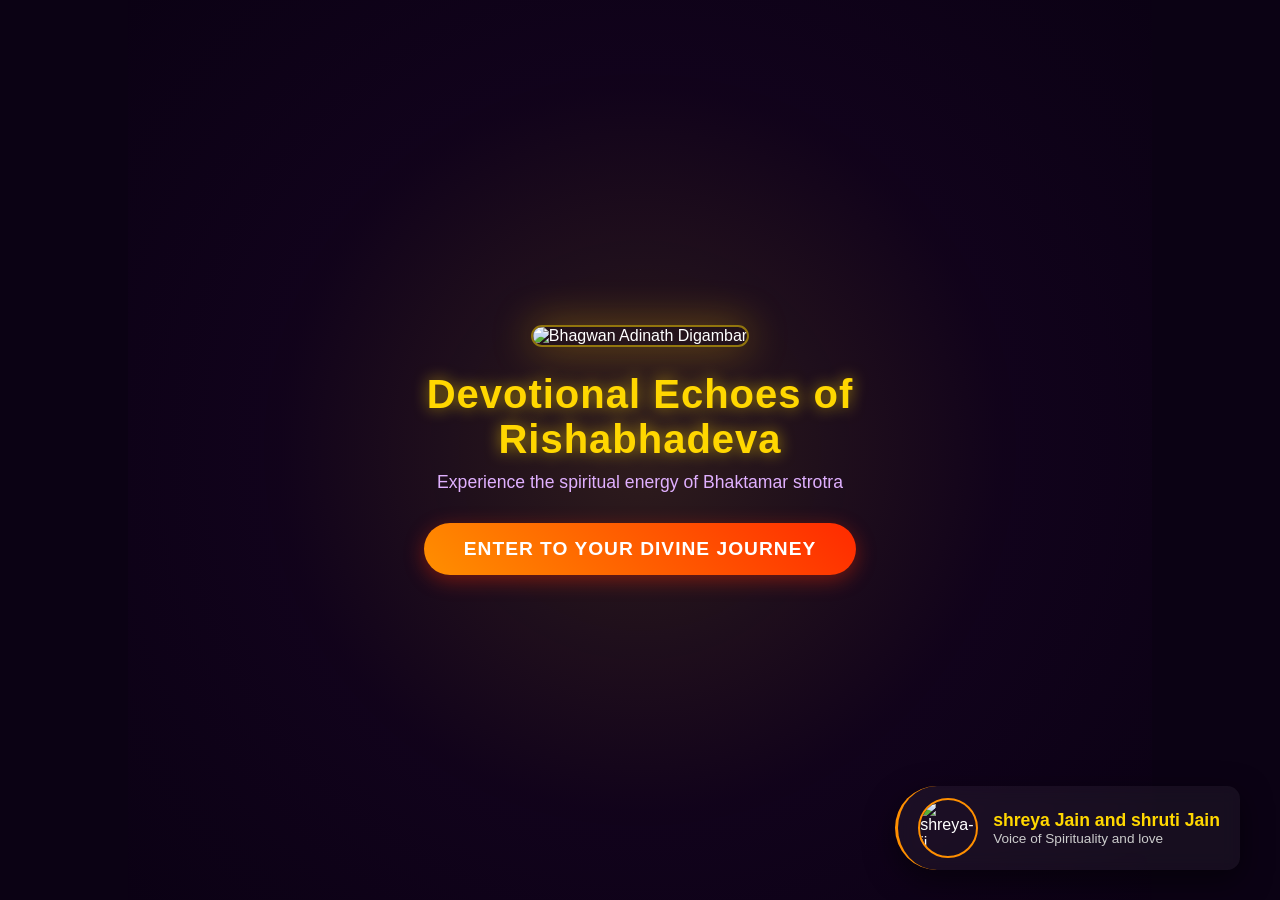
==== index.html @ f6f07a3b "Add files via upload" ====
<!DOCTYPE html>
<html lang="en">
<head>
    <meta charset="UTF-8">
    <meta name="viewport" content="width=device-width, initial-scale=1.0">
    <title>Bhaktamar Stotra - Divine Singing Journey</title>
    <link rel="stylesheet" href="style.css">
</head>
<body>

    <!-- Background Aura Graphic -->
    <div class="divine-aura"></div>

    <!-- MAIN HOME SCREEN -->
    <section id="home-screen" class="screen active">
        <div class="main-frame animate-fade-in">
            <!-- Replace with actual Adinath Bhagwan image path -->
            <img src="https://i.ibb.co/xtg3bqwj/aadi.jpg" alt="Bhagwan Adinath Digambar" class="god-image">
            <h1 class="divine-line">Devotional Echoes of Rishabhadeva</h1>
            <p class="sub-line">Experience the spiritual energy of Bhaktamar strotra </p>
            <button id="start-btn" class="glow-button">Enter to your Divine Journey</button>
        </div>

        <!-- shreya ji Profile (Bottom Right) -->
        <div class="singer-profile">
            <!-- Replace with your friend's photo path -->
            <img src="https://i.ibb.co/XZy520th/shreya-ji.jpg" alt="shreya-ji" class="singer-photo">
            <div class="singer-info">
                <h3>shreya Jain and shruti Jain</h3>
                <p>Voice of Spirituality and love </p>
            </div>
        </div>
    </section>

    <!-- VIDEO PLAYER SCREEN -->
    <section id="video-screen" class="screen">
        <div class="video-container">
            <div class="verse-indicator">Verse <span id="current-verse-num">1</span> / <span id="total-verse-num">48</span></div>
            
            <!-- Video source is set dynamically by script.js (loadVerse), so no src is needed here -->
            <video id="stotra-video" controls></video>
            
            <div class="video-controls">
                <button id="prev-btn" class="nav-button">← Previous Verse</button>
                <button id="next-btn" class="nav-button">Next Verse →</button>
            </div>
            
            <button id="home-btn" class="back-home-btn">Back to Main Frame</button>
        </div>
    </section>

    <script src="script.js"></script>
</body>
</html>
---- style.css ----
/* Reset and Base Styles */
* {
    margin: 0;
    padding: 0;
    box-sizing: border-box;
}

body {
    background-color: #0b0214; /* Deep spiritual dark purple/black */
    color: #fff;
    font-family: 'Segoe UI', Tahoma, Geneva, Verdana, sans-serif;
    overflow: hidden;
    height: 100vh;
}

/* Cosmic Divine Aura Background Effect */
.divine-aura {
    position: fixed;
    top: 50%;
    left: 50%;
    transform: translate(-50%, -50%);
    width: 80vw;
    height: 80vw;
    background: radial-gradient(circle, rgba(255,183,77,0.15) 0%, rgba(142,36,170,0.05) 50%, transparent 100%);
    z-index: 1;
    pointer-events: none;
    animation: pulseAura 8s infinite alternate;
}

@keyframes pulseAura {
    0% { transform: translate(-50%, -50%) scale(0.9); opacity: 0.7; }
    100% { transform: translate(-50%, -50%) scale(1.1); opacity: 1; }
}

/* Screen Management */
.screen {
    position: absolute;
    top: 0;
    left: 0;
    width: 100%;
    height: 100%;
    opacity: 0;
    pointer-events: none;
    transition: opacity 1s ease-in-out, transform 1s ease-in-out;
    display: flex;
    justify-content: center;
    align-items: center;
    z-index: 2;
}

.screen.active {
    opacity: 1;
    pointer-events: auto;
}

/* Home Screen Graphics */
.main-frame {
    text-align: center;
    max-width: 600px;
    z-index: 3;
}

/* This class was already used in the HTML but had no rule - added it here */
.animate-fade-in {
    animation: fadeIn 1.5s ease-out;
}

@keyframes fadeIn {
    from { opacity: 0; transform: translateY(15px); }
    to { opacity: 1; transform: translateY(0); }
}

.god-image {
    width: 280px;
    height: 380px;
    object-fit: cover;
    border-radius: 15px;
    box-shadow: 0 0 40px rgba(255, 193, 7, 0.4);
    border: 2px solid rgba(255, 215, 0, 0.5);
    animation: floatImage 4s ease-in-out infinite;
}

@keyframes floatImage {
    0%, 100% { transform: translateY(0); box-shadow: 0 0 40px rgba(255, 193, 7, 0.4); }
    50% { transform: translateY(-15px); box-shadow: 0 0 60px rgba(255, 193, 7, 0.7); }
}

.divine-line {
    font-size: 2.5rem;
    margin-top: 25px;
    color: #ffd700;
    text-shadow: 0 0 15px rgba(255, 215, 0, 0.6);
    letter-spacing: 1px;
}

.sub-line {
    font-size: 1.1rem;
    color: #e0b0ff;
    margin-top: 10px;
    margin-bottom: 30px;
}

/* Cinematic Glow Button */
.glow-button {
    padding: 15px 40px;
    font-size: 1.2rem;
    color: #fff;
    background: linear-gradient(45deg, #ff8f00, #ff2a00);
    border: none;
    border-radius: 50px;
    cursor: pointer;
    box-shadow: 0 5px 20px rgba(255, 42, 0, 0.4);
    transition: all 0.3s ease;
    font-weight: bold;
    text-transform: uppercase;
    letter-spacing: 1px;
}

.glow-button:hover {
    transform: scale(1.08);
    box-shadow: 0 0 35px rgba(255, 143, 0, 0.8);
}

/* Singer Profile (Bottom Right) */
.singer-profile {
    position: absolute;
    bottom: 30px;
    right: 40px;
    display: flex;
    align-items: center;
    background: rgba(255, 255, 255, 0.05);
    padding: 12px 20px;
    border-radius: 50px 15px 15px 50px;
    border-left: 3px solid #ff8f00;
    backdrop-filter: blur(10px);
    box-shadow: 0 10px 30px rgba(0,0,0,0.5);
    animation: slideUp 1.2s ease-out;
}

.singer-photo {
    width: 60px;
    height: 60px;
    border-radius: 50%;
    object-fit: cover;
    margin-right: 15px;
    border: 2px solid #ff8f00;
}

.singer-info h3 {
    color: #ffd700;
    font-size: 1.1rem;
}

.singer-info p {
    color: #ccc;
    font-size: 0.85rem;
}

/* Video Screen Graphics */
.video-container {
    width: 80%;
    max-width: 850px;
    text-align: center;
    background: rgba(15, 5, 25, 0.7);
    padding: 30px;
    border-radius: 20px;
    border: 1px solid rgba(255, 215, 0, 0.2);
    backdrop-filter: blur(15px);
    box-shadow: 0 20px 50px rgba(0,0,0,0.7);
    transform: scale(0.9);
    transition: transform 0.8s ease;
}

#video-screen.active .video-container {
    transform: scale(1);
}

.verse-indicator {
    font-size: 1.5rem;
    color: #ffd700;
    margin-bottom: 20px;
    text-shadow: 0 0 10px rgba(255,215,0,0.4);
    font-weight: bold;
}

video {
    width: 100%;
    border-radius: 10px;
    box-shadow: 0 0 30px rgba(0,0,0,0.8);
    border: 1px solid rgba(255,255,255,0.1);
}

.video-controls {
    margin-top: 25px;
    display: flex;
    justify-content: space-between;
}

.nav-button {
    padding: 12px 25px;
    background: rgba(255, 255, 255, 0.1);
    color: #fff;
    border: 1px solid rgba(255,255,255,0.2);
    border-radius: 5px;
    cursor: pointer;
    transition: all 0.3s ease;
}

.nav-button:hover {
    background: #ff8f00;
    border-color: #ff8f00;
    box-shadow: 0 0 15px rgba(255,143,0,0.5);
}

.back-home-btn {
    margin-top: 20px;
    background: transparent;
    color: #e0b0ff;
    border: none;
    cursor: pointer;
    text-decoration: underline;
    font-size: 0.9rem;
}

/* Animations */
@keyframes slideUp {
    from { transform: translateY(50px); opacity: 0; }
    to { transform: translateY(0); opacity: 1; }
}
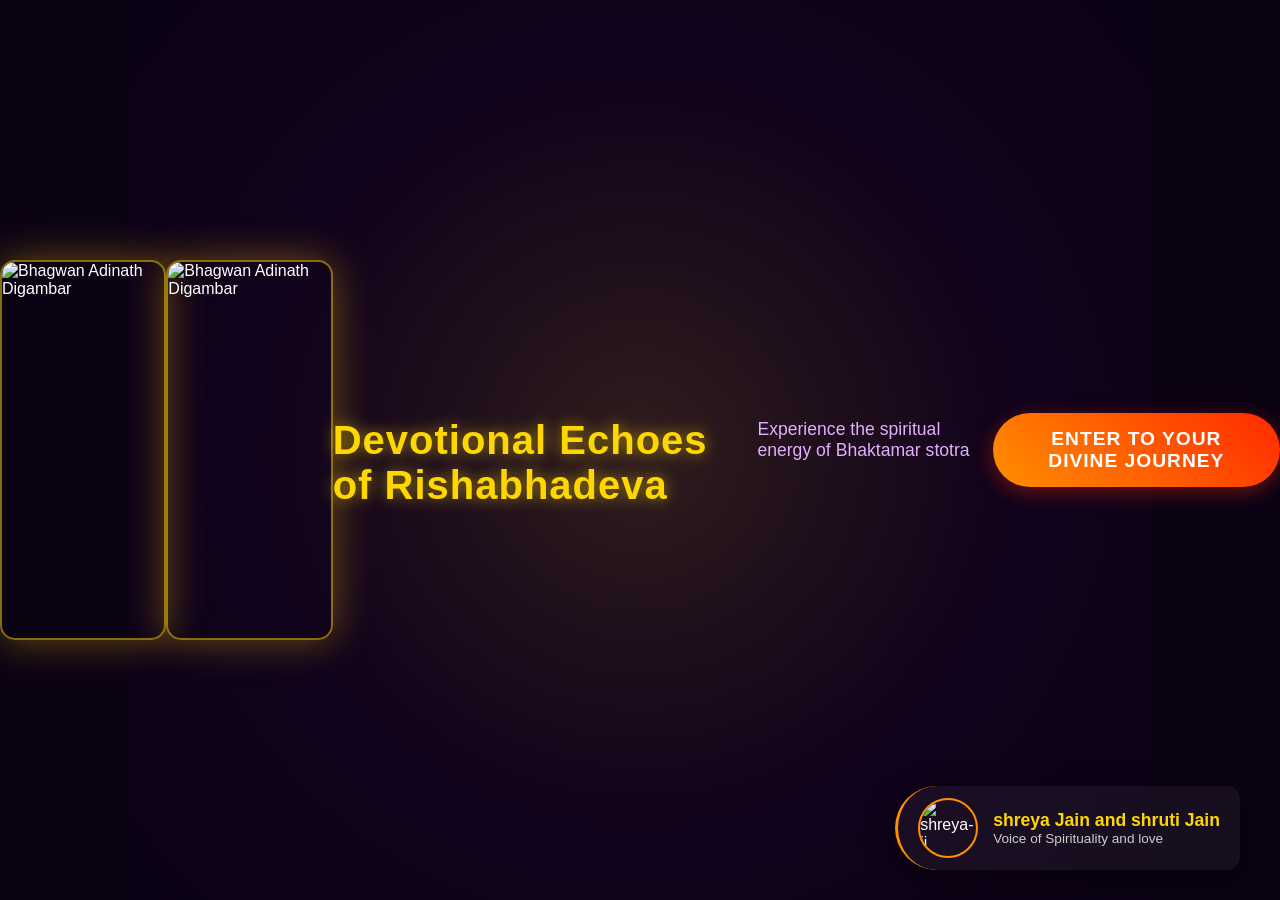
==== commit a25a85c0: "Update index.html" ====
--- a/index.html
+++ b/index.html
@@ -5,6 +5,8 @@
     <meta name="viewport" content="width=device-width, initial-scale=1.0">
     <title>Bhaktamar Stotra - Divine Singing Journey</title>
     <link rel="stylesheet" href="style.css">
+    <link rel="stylesheet" href="https://cloudflare.com" />
+
 </head>
 <body>
 
@@ -13,11 +15,11 @@
 
     <!-- MAIN HOME SCREEN -->
     <section id="home-screen" class="screen active">
-        <div class="main-frame animate-fade-in">
+        <img src="https://ibb.co" alt="Bhagwan Adinath Digambar" class="god-image animate__animated animate__fadeIn">
             <!-- Replace with actual Adinath Bhagwan image path -->
             <img src="https://i.ibb.co/xtg3bqwj/aadi.jpg" alt="Bhagwan Adinath Digambar" class="god-image">
-            <h1 class="divine-line">Devotional Echoes of Rishabhadeva</h1>
-            <p class="sub-line">Experience the spiritual energy of Bhaktamar strotra </p>
+           <h1 class="divine-line animate__animated animate__fadeInDown">Devotional Echoes of Rishabhadeva</h1>
+           <p class="sub-line animate__animated animate__fadeInUp">Experience the spiritual energy of Bhaktamar stotra </p>
             <button id="start-btn" class="glow-button">Enter to your Divine Journey</button>
         </div>
 
@@ -51,4 +53,4 @@
 
     <script src="script.js"></script>
 </body>
-</html>+</html>
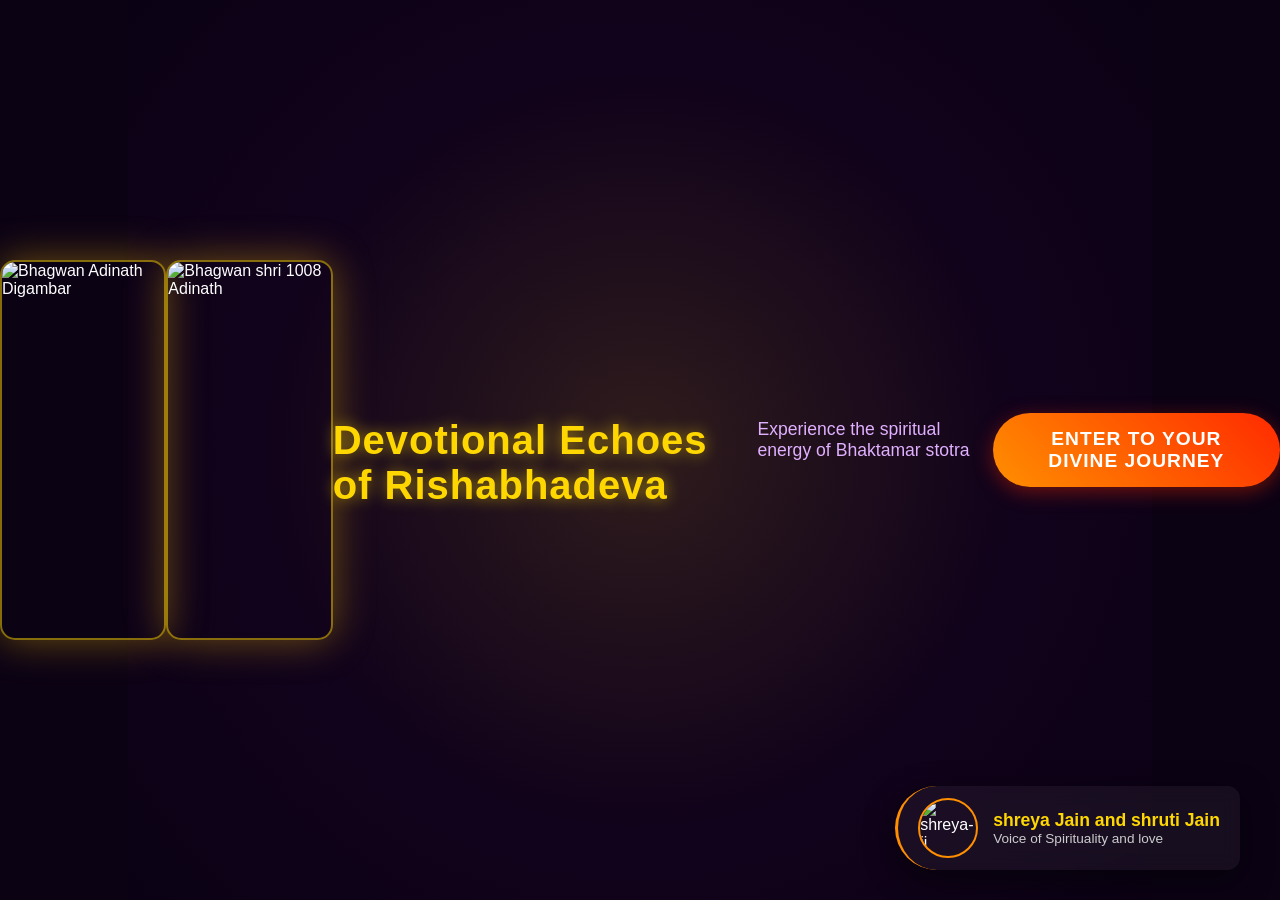
==== commit eeae8604: "Update index.html" ====
--- a/index.html
+++ b/index.html
@@ -15,9 +15,9 @@
 
     <!-- MAIN HOME SCREEN -->
     <section id="home-screen" class="screen active">
-        <img src="https://ibb.co" alt="Bhagwan Adinath Digambar" class="god-image animate__animated animate__fadeIn">
+        <img src="https://ibb.co/" alt="Bhagwan Adinath Digambar" class="god-image animate__animated animate__fadeIn">
             <!-- Replace with actual Adinath Bhagwan image path -->
-            <img src="https://i.ibb.co/xtg3bqwj/aadi.jpg" alt="Bhagwan Adinath Digambar" class="god-image">
+            <img src="https://i.ibb.co/xtg3bqwj/aadi.jpg" alt="Bhagwan shri 1008 Adinath" class="god-image">
            <h1 class="divine-line animate__animated animate__fadeInDown">Devotional Echoes of Rishabhadeva</h1>
            <p class="sub-line animate__animated animate__fadeInUp">Experience the spiritual energy of Bhaktamar stotra </p>
             <button id="start-btn" class="glow-button">Enter to your Divine Journey</button>
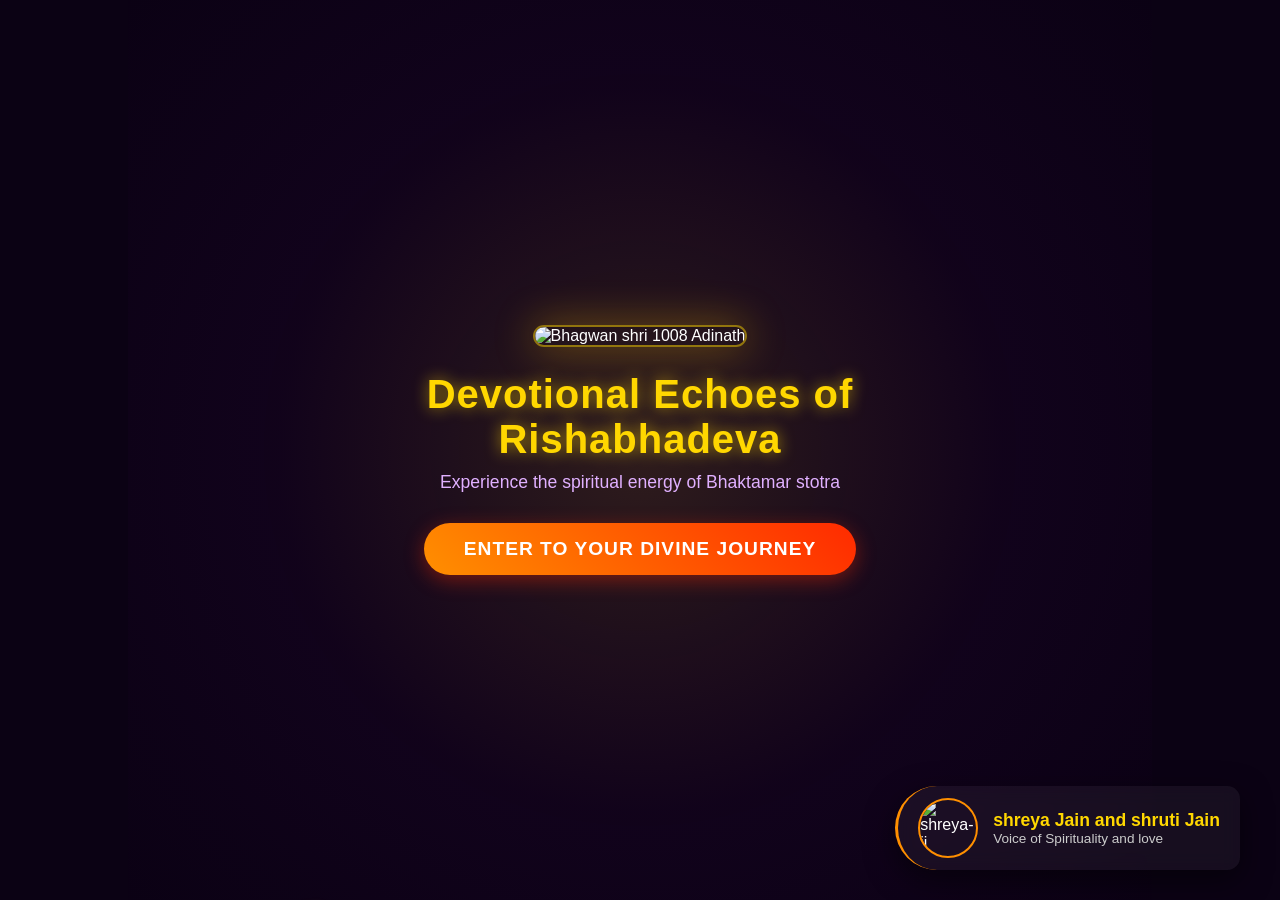
==== commit 75bd1242: "Add files via upload" ====
--- a/index.html
+++ b/index.html
@@ -5,7 +5,7 @@
     <meta name="viewport" content="width=device-width, initial-scale=1.0">
     <title>Bhaktamar Stotra - Divine Singing Journey</title>
     <link rel="stylesheet" href="style.css">
-    <link rel="stylesheet" href="https://cloudflare.com" />
+    <link rel="stylesheet" href="https://cdnjs.cloudflare.com/ajax/libs/animate.css/4.1.1/animate.min.css" />
 
 </head>
 <body>
@@ -13,13 +13,16 @@
     <!-- Background Aura Graphic -->
     <div class="divine-aura"></div>
 
+    <!-- Falling flower petals (decorative, sits above everything, clicks pass through it) -->
+    <div class="flower-container" id="flower-container"></div>
+
     <!-- MAIN HOME SCREEN -->
     <section id="home-screen" class="screen active">
-        <img src="https://ibb.co/" alt="Bhagwan Adinath Digambar" class="god-image animate__animated animate__fadeIn">
+        <div class="main-frame">
             <!-- Replace with actual Adinath Bhagwan image path -->
-            <img src="https://i.ibb.co/xtg3bqwj/aadi.jpg" alt="Bhagwan shri 1008 Adinath" class="god-image">
-           <h1 class="divine-line animate__animated animate__fadeInDown">Devotional Echoes of Rishabhadeva</h1>
-           <p class="sub-line animate__animated animate__fadeInUp">Experience the spiritual energy of Bhaktamar stotra </p>
+            <img src="https://i.ibb.co/xtg3bqwj/aadi.jpg" alt="Bhagwan shri 1008 Adinath" class="god-image animate__animated animate__fadeIn">
+            <h1 class="divine-line animate__animated animate__fadeInDown">Devotional Echoes of Rishabhadeva</h1>
+            <p class="sub-line animate__animated animate__fadeInUp">Experience the spiritual energy of Bhaktamar stotra </p>
             <button id="start-btn" class="glow-button">Enter to your Divine Journey</button>
         </div>
 
--- a/style.css
+++ b/style.css
@@ -30,6 +30,42 @@
 @keyframes pulseAura {
     0% { transform: translate(-50%, -50%) scale(0.9); opacity: 0.7; }
     100% { transform: translate(-50%, -50%) scale(1.1); opacity: 1; }
+}
+
+/* Falling Flower Petals Effect */
+.flower-container {
+    position: fixed;
+    top: 0;
+    left: 0;
+    width: 100%;
+    height: 100%;
+    pointer-events: none; /* lets clicks pass through to buttons underneath */
+    overflow: hidden;
+    z-index: 10;
+}
+
+.petal {
+    position: absolute;
+    top: -40px;
+    opacity: 0.9;
+    animation-name: petalFall;
+    animation-timing-function: linear;
+    animation-fill-mode: forwards;
+    filter: drop-shadow(0 0 4px rgba(255, 183, 77, 0.5));
+}
+
+@keyframes petalFall {
+    0% {
+        transform: translateY(0) translateX(0) rotate(0deg);
+        opacity: 0.9;
+    }
+    50% {
+        transform: translateY(50vh) translateX(var(--drift, 30px)) rotate(180deg);
+    }
+    100% {
+        transform: translateY(105vh) translateX(calc(var(--drift, 30px) * -1)) rotate(360deg);
+        opacity: 0.5;
+    }
 }
 
 /* Screen Management */
